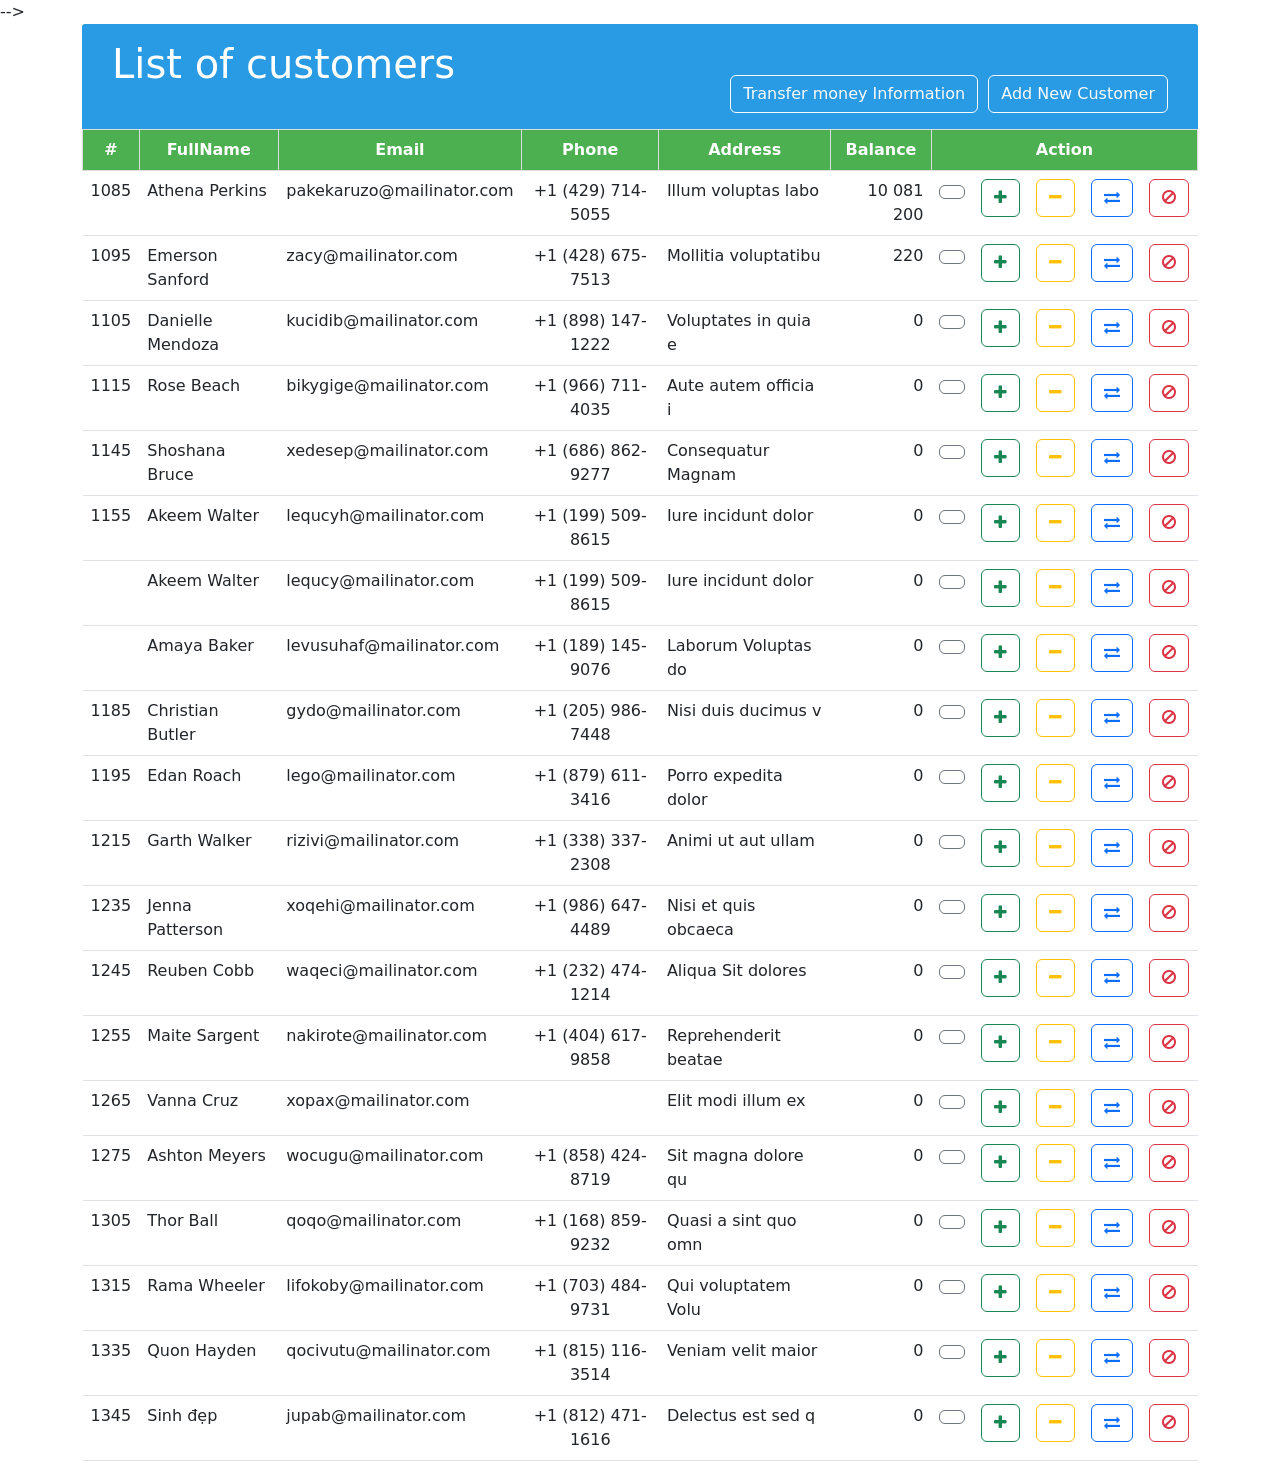
==== index.html @ 341517d8 "add files" ====
<!DOCTYPE html>
<html lang="en">
  <head>
    <meta charset="UTF-8" />
    <meta http-equiv="X-UA-Compatible" content="IE=edge" />
    <meta name="viewport" content="width=device-width, initial-scale=1.0" />
    <title>banking</title>
    <link rel="stylesheet" href="style.css" />
    <!-- CSS only -->
    <!-- <link
      href="https://cdn.jsdelivr.net/npm/bootstrap@5.2.1/dist/css/bootstrap.min.css"
      rel="stylesheet"
      integrity="sha384-iYQeCzEYFbKjA/T2uDLTpkwGzCiq6soy8tYaI1GyVh/UjpbCx/TYkiZhlZB6+fzT"
      crossorigin="anonymous"
    />
    <!-- JavaScript Bundle with Popper -->
    <!-- <script
      src="https://cdn.jsdelivr.net/npm/bootstrap@5.2.1/dist/js/bootstrap.bundle.min.js"
      integrity="sha384-u1OknCvxWvY5kfmNBILK2hRnQC3Pr17a+RTT6rIHI7NnikvbZlHgTPOOmMi466C8"
      crossorigin="anonymous"
    ></script>
    <link
      rel="stylesheet"
      href="https://cdnjs.cloudflare.com/ajax/libs/font-awesome/6.2.0/css/all.min.css"
      integrity="sha512-xh6O/CkQoPOWDdYTDqeRdPCVd1SpvCA9XXcUnZS2FmJNp1coAFzvtCN9BmamE+4aHK8yyUHUSCcJHgXloTyT2A=="
      crossorigin="anonymous"
      referrerpolicy="no-referrer"
    />
    <meta charset="UTF-8">
    <meta http-equiv="X-UA-Compatible" content="IE=edge">
    <meta name="viewport" content="width=device-width, initial-scale=1.0">
    <title>List Customer</title> --> -->
    
    <link rel="stylesheet" href="/assets/css/bootstrap.min.css">
    <link rel="stylesheet" href="/assets/node_modules/fontawesome-4.7/css/font-awesome.min.css">
    <link rel="stylesheet" href="/assets/node_modules/sweetalert2/dist/sweetalert2.min.css">
    <link rel="stylesheet" href="/assets/css/style.css">

  </head>
  <body>
    <div class="container-sm">
        <div class="card-title">
            <div class="row">
                <div class="col-sm-5">
                    <h1>List of customers</h1>
                </div>
                <div class="col-sm-7">
                    <a class="btn btn-outline-light" href="addcus.html">
                        <i class="fa-solid fa-square-plus"></i>
                        <span>Add New Customer</span>
                    </a>
                    <a class="btn btn-outline-light" href="transfer.html">
                        <i class="fa-solid fa-clock-rotate-left"></i>
                        <span>Transfer money Information</span>
                    </a>
                </div>
            </div>
        </div>
        <table class="table table-hover">
            <thead>
                <tr>
                    <th>#</th>
                    <th>FullName</th>
                    <th>Email</th>
                    <th>Phone</th>
                    <th>Address</th>
                    <th>Balance</th>
                    <th colspan="5">Action</th>
                </tr>
            </thead>
            <tbody>
                
                    <tr>
<!--                        <td th:text="${customer.deposits.size()}" class="text-center"></td>-->
                        <td>1085</td>
                        <td>Athena Perkins</td>
                        <td>pakekaruzo@mailinator.com</td>
                        <td class="text-center">+1 (429) 714-5055</td>
                        <td>Illum voluptas labo</td>
                        <td class="text-end num-space">10 081 200</td>
                        <td class="text-center">
                            <a class="btn btn-outline-secondary" title="" data-toggle="tooltip" href="update.html" data-bs-original-title="Edit">
                                <i class="fa-regular fa-pen-to-square"></i>
                            </a>
                        </td>
                        <td class="text-center">
                            <a class="btn btn-outline-success" title="" data-toggle="tooltip" href="deposit.html" data-bs-original-title="Deposit">
                                <i class="fa fa-plus" aria-hidden="true"></i>
                            </a>
                        </td>
                        <td class="text-center">
                            <a class="btn btn-outline-warning" title="" data-toggle="tooltip" href="withdraw.html" data-bs-original-title="Withdraw">
                                <i class="fa fa-minus" aria-hidden="true"></i>
                            </a>
                        </td>
                        <td class="text-center">
                            <a class="btn btn-outline-primary" title="" data-toggle="tooltip" href="tranfersinfo.html" data-bs-original-title="Transfer">
                                <i class="fa fa-exchange" aria-hidden="true"></i>
                            </a>
                        </td>
                        <td class="text-center">
                            <a class="btn btn-outline-danger" title="" data-toggle="tooltip" href="suspended.html" data-bs-original-title="Suspended">
                                <i class="fa fa-ban" aria-hidden="true"></i>
                            </a>
                        </td>
                    </tr>
                
                    <tr>
<!--                        <td th:text="${customer.deposits.size()}" class="text-center"></td>-->
                        <td>1095</td>
                        <td>Emerson Sanford</td>
                        <td>zacy@mailinator.com</td>
                        <td class="text-center">+1 (428) 675-7513</td>
                        <td>Mollitia voluptatibu</td>
                        <td class="text-end num-space">220</td>
                        <td class="text-center">
                            <a class="btn btn-outline-secondary" title="" data-toggle="tooltip" href="update.html" data-bs-original-title="Edit">
                                <i class="fa-regular fa-pen-to-square"></i>
                            </a>
                        </td>
                        <td class="text-center">
                            <a class="btn btn-outline-success" title="" data-toggle="tooltip" href="deposit.html" data-bs-original-title="Deposit">
                                <i class="fa fa-plus" aria-hidden="true"></i>
                            </a>
                        </td>
                        <td class="text-center">
                            <a class="btn btn-outline-warning" title="" data-toggle="tooltip" href="withdraw.html" data-bs-original-title="Withdraw">
                                <i class="fa fa-minus" aria-hidden="true"></i>
                            </a>
                        </td>
                        <td class="text-center">
                            <a class="btn btn-outline-primary" title="" data-toggle="tooltip" href="tranfersinfo.html" data-bs-original-title="Transfer">
                                <i class="fa fa-exchange" aria-hidden="true"></i>
                            </a>
                        </td>
                        <td class="text-center">
                            <a class="btn btn-outline-danger" title="" data-toggle="tooltip" href="suspended.html" data-bs-original-title="Suspended">
                                <i class="fa fa-ban" aria-hidden="true"></i>
                            </a>
                        </td>
                    </tr>
                
                    <tr>
<!--                        <td th:text="${customer.deposits.size()}" class="text-center"></td>-->
                        <td>1105</td>
                        <td>Danielle Mendoza</td>
                        <td>kucidib@mailinator.com</td>
                        <td class="text-center">+1 (898) 147-1222</td>
                        <td>Voluptates in quia e</td>
                        <td class="text-end num-space">0</td>
                        <td class="text-center">
                            <a class="btn btn-outline-secondary" title="" data-toggle="tooltip" href="update.html" data-bs-original-title="Edit">
                                <i class="fa-regular fa-pen-to-square"></i>
                            </a>
                        </td>
                        <td class="text-center">
                            <a class="btn btn-outline-success" title="" data-toggle="tooltip" href="deposit.html" data-bs-original-title="Deposit">
                                <i class="fa fa-plus" aria-hidden="true"></i>
                            </a>
                        </td>
                        <td class="text-center">
                            <a class="btn btn-outline-warning" title="" data-toggle="tooltip" href="withdraw.html "data-bs-original-title="Withdraw">
                                <i class="fa fa-minus" aria-hidden="true"></i>
                            </a>
                        </td>
                        <td class="text-center">
                            <a class="btn btn-outline-primary" title="" data-toggle="tooltip" href="tranfersinfo.html" data-bs-original-title="Transfer">
                                <i class="fa fa-exchange" aria-hidden="true"></i>
                            </a>
                        </td>
                        <td class="text-center">
                            <a class="btn btn-outline-danger" title="" data-toggle="tooltip" href="suspended.html" data-bs-original-title="Suspended">
                                <i class="fa fa-ban" aria-hidden="true"></i>
                            </a>
                        </td>
                    </tr>
                
                    <tr>
<!--                        <td th:text="${customer.deposits.size()}" class="text-center"></td>-->
                        <td>1115</td>
                        <td>Rose Beach</td>
                        <td>bikygige@mailinator.com</td>
                        <td class="text-center">+1 (966) 711-4035</td>
                        <td>Aute autem officia i</td>
                        <td class="text-end num-space">0</td>
                        <td class="text-center">
                            <a class="btn btn-outline-secondary" title="" data-toggle="tooltip" href="update.html" data-bs-original-title="Edit">
                                <i class="fa-regular fa-pen-to-square"></i>
                            </a>
                        </td>
                        <td class="text-center">
                            <a class="btn btn-outline-success" title="" data-toggle="tooltip" href="deposit.html" data-bs-original-title="Deposit">
                                <i class="fa fa-plus" aria-hidden="true"></i>
                            </a>
                        </td>
                        <td class="text-center">
                            <a class="btn btn-outline-warning" title="" data-toggle="tooltip" href="withdraw.html" data-bs-original-title="Withdraw">
                                <i class="fa fa-minus" aria-hidden="true"></i>
                            </a>
                        </td>
                        <td class="text-center">
                            <a class="btn btn-outline-primary" title="" data-toggle="tooltip" href="tranfersinfo.html" data-bs-original-title="Transfer">
                                <i class="fa fa-exchange" aria-hidden="true"></i>
                            </a>
                        </td>
                        <td class="text-center">
                            <a class="btn btn-outline-danger" title="" data-toggle="tooltip" href="suspended.html" data-bs-original-title="Suspended">
                                <i class="fa fa-ban" aria-hidden="true"></i>
                            </a>
                        </td>
                    </tr>
                
                    <tr>
<!--                        <td th:text="${customer.deposits.size()}" class="text-center"></td>-->
                        <td>1145</td>
                        <td>Shoshana Bruce</td>
                        <td>xedesep@mailinator.com</td>
                        <td class="text-center">+1 (686) 862-9277</td>
                        <td>Consequatur Magnam </td>
                        <td class="text-end num-space">0</td>
                        <td class="text-center">
                            <a class="btn btn-outline-secondary" title="" data-toggle="tooltip" href="update.html" data-bs-original-title="Edit">
                                <i class="fa-regular fa-pen-to-square"></i>
                            </a>
                        </td>
                        <td class="text-center">
                            <a class="btn btn-outline-success" title="" data-toggle="tooltip" href="deposit.html" data-bs-original-title="Deposit">
                                <i class="fa fa-plus" aria-hidden="true"></i>
                            </a>
                        </td>
                        <td class="text-center">
                            <a class="btn btn-outline-warning" title="" data-toggle="tooltip" href="withdraw.html" data-bs-original-title="Withdraw">
                                <i class="fa fa-minus" aria-hidden="true"></i>
                            </a>
                        </td>
                        <td class="text-center">
                            <a class="btn btn-outline-primary" title="" data-toggle="tooltip" href="tranfersinfo.html" data-bs-original-title="Transfer">
                                <i class="fa fa-exchange" aria-hidden="true"></i>
                            </a>
                        </td>
                        <td class="text-center">
                            <a class="btn btn-outline-danger" title="" data-toggle="tooltip" href="suspended.html" data-bs-original-title="Suspended">
                                <i class="fa fa-ban" aria-hidden="true"></i>
                            </a>
                        </td>
                    </tr>
                
                    <tr>
<!--                        <td th:text="${customer.deposits.size()}" class="text-center"></td>-->
                        <td>1155</td>
                        <td>Akeem Walter</td>
                        <td>lequcyh@mailinator.com</td>
                        <td class="text-center">+1 (199) 509-8615</td>
                        <td>Iure incidunt dolor</td>
                        <td class="text-end num-space">0</td>
                        <td class="text-center">
                            <a class="btn btn-outline-secondary" title="" data-toggle="tooltip" href="update.html" data-bs-original-title="Edit">
                                <i class="fa-regular fa-pen-to-square"></i>
                            </a>
                        </td>
                        <td class="text-center">
                            <a class="btn btn-outline-success" title="" data-toggle="tooltip" href="deposit.html" data-bs-original-title="Deposit">
                                <i class="fa fa-plus" aria-hidden="true"></i>
                            </a>
                        </td>
                        <td class="text-center">
                            <a class="btn btn-outline-warning" title="" data-toggle="tooltip" href="withdraw.html" data-bs-original-title="Withdraw">
                                <i class="fa fa-minus" aria-hidden="true"></i>
                            </a>
                        </td>
                        <td class="text-center">
                            <a class="btn btn-outline-primary" title="" data-toggle="tooltip" href="tranfersinfo.html" data-bs-original-title="Transfer">
                                <i class="fa fa-exchange" aria-hidden="true"></i>
                            </a>
                        </td>
                        <td class="text-center">
                            <a class="btn btn-outline-danger" title="" data-toggle="tooltip" href="suspended.html" data-bs-original-title="Suspended">
                                <i class="fa fa-ban" aria-hidden="true"></i>
                            </a>
                        </td>
                    </tr>
                
                    <tr>
<!--                        <td th:text="${customer.deposits.size()}" class="text-center"></td>-->
                        <td></td>
                        <td>Akeem Walter</td>
                        <td>lequcy@mailinator.com</td>
                        <td class="text-center">+1 (199) 509-8615</td>
                        <td>Iure incidunt dolor</td>
                        <td class="text-end num-space">0</td>
                        <td class="text-center">
                            <a class="btn btn-outline-secondary" title="" data-toggle="tooltip" href="update.html" data-bs-original-title="Edit">
                                <i class="fa-regular fa-pen-to-square"></i>
                            </a>
                        </td>
                        <td class="text-center">
                            <a class="btn btn-outline-success" title="" data-toggle="tooltip" href="deposit.html" data-bs-original-title="Deposit">
                                <i class="fa fa-plus" aria-hidden="true"></i>
                            </a>
                        </td>
                        <td class="text-center">
                            <a class="btn btn-outline-warning" title="" data-toggle="tooltip" href="withdraw.html" data-bs-original-title="Withdraw">
                                <i class="fa fa-minus" aria-hidden="true"></i>
                            </a>
                        </td>
                        <td class="text-center">
                            <a class="btn btn-outline-primary" title="" data-toggle="tooltip" href="tranfersinfo.html" data-bs-original-title="Transfer">
                                <i class="fa fa-exchange" aria-hidden="true"></i>
                            </a>
                        </td>
                        <td class="text-center">
                            <a class="btn btn-outline-danger" title="" data-toggle="tooltip" href="suspended.html" data-bs-original-title="Suspended">
                                <i class="fa fa-ban" aria-hidden="true"></i>
                            </a>
                        </td>
                    </tr>
                
                    <tr>
<!--                        <td th:text="${customer.deposits.size()}" class="text-center"></td>-->
                        <td></td>
                        <td>Amaya Baker</td>
                        <td>levusuhaf@mailinator.com</td>
                        <td class="text-center">+1 (189) 145-9076</td>
                        <td>Laborum Voluptas do</td>
                        <td class="text-end num-space">0</td>
                        <td class="text-center">
                            <a class="btn btn-outline-secondary" title="" data-toggle="tooltip" href="update.html" data-bs-original-title="Edit">
                                <i class="fa-regular fa-pen-to-square"></i>
                            </a>
                        </td>
                        <td class="text-center">
                            <a class="btn btn-outline-success" title="" data-toggle="tooltip" href="deposit.html" data-bs-original-title="Deposit">
                                <i class="fa fa-plus" aria-hidden="true"></i>
                            </a>
                        </td>
                        <td class="text-center">
                            <a class="btn btn-outline-warning" title="" data-toggle="tooltip" href="withdraw.html" data-bs-original-title="Withdraw">
                                <i class="fa fa-minus" aria-hidden="true"></i>
                            </a>
                        </td>
                        <td class="text-center">
                            <a class="btn btn-outline-primary" title="" data-toggle="tooltip" href="tranfersinfo.html" data-bs-original-title="Transfer">
                                <i class="fa fa-exchange" aria-hidden="true"></i>
                            </a>
                        </td>
                        <td class="text-center">
                            <a class="btn btn-outline-danger" title="" data-toggle="tooltip" href="suspended.html" data-bs-original-title="Suspended">
                                <i class="fa fa-ban" aria-hidden="true"></i>
                            </a>
                        </td>
                    </tr>
                
                    <tr>
<!--                        <td th:text="${customer.deposits.size()}" class="text-center"></td>-->
                        <td>1185</td>
                        <td>Christian Butler</td>
                        <td>gydo@mailinator.com</td>
                        <td class="text-center">+1 (205) 986-7448</td>
                        <td>Nisi duis ducimus v</td>
                        <td class="text-end num-space">0</td>
                        <td class="text-center">
                            <a class="btn btn-outline-secondary" title="" data-toggle="tooltip" href="update.html" data-bs-original-title="Edit">
                                <i class="fa-regular fa-pen-to-square"></i>
                            </a>
                        </td>
                        <td class="text-center">
                            <a class="btn btn-outline-success" title="" data-toggle="tooltip" href="deposit.html" data-bs-original-title="Deposit">
                                <i class="fa fa-plus" aria-hidden="true"></i>
                            </a>
                        </td>
                        <td class="text-center">
                            <a class="btn btn-outline-warning" title="" data-toggle="tooltip" href="withdraw.html" data-bs-original-title="Withdraw">
                                <i class="fa fa-minus" aria-hidden="true"></i>
                            </a>
                        </td>
                        <td class="text-center">
                            <a class="btn btn-outline-primary" title="" data-toggle="tooltip" href="tranfersinfo.html" data-bs-original-title="Transfer">
                                <i class="fa fa-exchange" aria-hidden="true"></i>
                            </a>
                        </td>
                        <td class="text-center">
                            <a class="btn btn-outline-danger" title="" data-toggle="tooltip" href="suspended.html" data-bs-original-title="Suspended">
                                <i class="fa fa-ban" aria-hidden="true"></i>
                            </a>
                        </td>
                    </tr>
                
                    <tr>
<!--                        <td th:text="${customer.deposits.size()}" class="text-center"></td>-->
                        <td>1195</td>
                        <td>Edan Roach</td>
                        <td>lego@mailinator.com</td>
                        <td class="text-center">+1 (879) 611-3416</td>
                        <td>Porro expedita dolor</td>
                        <td class="text-end num-space">0</td>
                        <td class="text-center">
                            <a class="btn btn-outline-secondary" title="" data-toggle="tooltip" href="update.html" data-bs-original-title="Edit">
                                <i class="fa-regular fa-pen-to-square"></i>
                            </a>
                        </td>
                        <td class="text-center">
                            <a class="btn btn-outline-success" title="" data-toggle="tooltip" href="deposit.html" data-bs-original-title="Deposit">
                                <i class="fa fa-plus" aria-hidden="true"></i>
                            </a>
                        </td>
                        <td class="text-center">
                            <a class="btn btn-outline-warning" title="" data-toggle="tooltip" href="withdraw.html" data-bs-original-title="Withdraw">
                                <i class="fa fa-minus" aria-hidden="true"></i>
                            </a>
                        </td>
                        <td class="text-center">
                            <a class="btn btn-outline-primary" title="" data-toggle="tooltip" href="tranfersinfo.html" data-bs-original-title="Transfer">
                                <i class="fa fa-exchange" aria-hidden="true"></i>
                            </a>
                        </td>
                        <td class="text-center">
                            <a class="btn btn-outline-danger" title="" data-toggle="tooltip" href="suspended.html" data-bs-original-title="Suspended">
                                <i class="fa fa-ban" aria-hidden="true"></i>
                            </a>
                        </td>
                    </tr>
                
                    <tr>
<!--                        <td th:text="${customer.deposits.size()}" class="text-center"></td>-->
                        <td>1215</td>
                        <td>Garth Walker</td>
                        <td>rizivi@mailinator.com</td>
                        <td class="text-center">+1 (338) 337-2308</td>
                        <td>Animi ut aut ullam </td>
                        <td class="text-end num-space">0</td>
                        <td class="text-center">
                            <a class="btn btn-outline-secondary" title="" data-toggle="tooltip" href="update.html" data-bs-original-title="Edit">
                                <i class="fa-regular fa-pen-to-square"></i>
                            </a>
                        </td>
                        <td class="text-center">
                            <a class="btn btn-outline-success" title="" data-toggle="tooltip" href="deposit.html" data-bs-original-title="Deposit">
                                <i class="fa fa-plus" aria-hidden="true"></i>
                            </a>
                        </td>
                        <td class="text-center">
                            <a class="btn btn-outline-warning" title="" data-toggle="tooltip" href="withdraw.html" data-bs-original-title="Withdraw">
                                <i class="fa fa-minus" aria-hidden="true"></i>
                            </a>
                        </td>
                        <td class="text-center">
                            <a class="btn btn-outline-primary" title="" data-toggle="tooltip" href="tranfersinfo.html" data-bs-original-title="Transfer">
                                <i class="fa fa-exchange" aria-hidden="true"></i>
                            </a>
                        </td>
                        <td class="text-center">
                            <a class="btn btn-outline-danger" title="" data-toggle="tooltip" href="suspended.html" data-bs-original-title="Suspended">
                                <i class="fa fa-ban" aria-hidden="true"></i>
                            </a>
                        </td>
                    </tr>
                
                    <tr>
<!--                        <td th:text="${customer.deposits.size()}" class="text-center"></td>-->
                        <td>1235</td>
                        <td>Jenna Patterson</td>
                        <td>xoqehi@mailinator.com</td>
                        <td class="text-center">+1 (986) 647-4489</td>
                        <td>Nisi et quis obcaeca</td>
                        <td class="text-end num-space">0</td>
                        <td class="text-center">
                            <a class="btn btn-outline-secondary" title="" data-toggle="tooltip" href="update.html" data-bs-original-title="Edit">
                                <i class="fa-regular fa-pen-to-square"></i>
                            </a>
                        </td>
                        <td class="text-center">
                            <a class="btn btn-outline-success" title="" data-toggle="tooltip" href="deposit.html" data-bs-original-title="Deposit">
                                <i class="fa fa-plus" aria-hidden="true"></i>
                            </a>
                        </td>
                        <td class="text-center">
                            <a class="btn btn-outline-warning" title="" data-toggle="tooltip" href="withdraw.html" data-bs-original-title="Withdraw">
                                <i class="fa fa-minus" aria-hidden="true"></i>
                            </a>
                        </td>
                        <td class="text-center">
                            <a class="btn btn-outline-primary" title="" data-toggle="tooltip" href="tranfersinfo.html" data-bs-original-title="Transfer">
                                <i class="fa fa-exchange" aria-hidden="true"></i>
                            </a>
                        </td>
                        <td class="text-center">
                            <a class="btn btn-outline-danger" title="" data-toggle="tooltip" href="suspended.html" data-bs-original-title="Suspended">
                                <i class="fa fa-ban" aria-hidden="true"></i>
                            </a>
                        </td>
                    </tr>
                
                    <tr>
<!--                        <td th:text="${customer.deposits.size()}" class="text-center"></td>-->
                        <td>1245</td>
                        <td>Reuben Cobb</td>
                        <td>waqeci@mailinator.com</td>
                        <td class="text-center">+1 (232) 474-1214</td>
                        <td>Aliqua Sit dolores </td>
                        <td class="text-end num-space">0</td>
                        <td class="text-center">
                            <a class="btn btn-outline-secondary" title="" data-toggle="tooltip" href="update.html" data-bs-original-title="Edit">
                                <i class="fa-regular fa-pen-to-square"></i>
                            </a>
                        </td>
                        <td class="text-center">
                            <a class="btn btn-outline-success" title="" data-toggle="tooltip" href="deposit.html" data-bs-original-title="Deposit">
                                <i class="fa fa-plus" aria-hidden="true"></i>
                            </a>
                        </td>
                        <td class="text-center">
                            <a class="btn btn-outline-warning" title="" data-toggle="tooltip" href="withdraw.html" data-bs-original-title="Withdraw">
                                <i class="fa fa-minus" aria-hidden="true"></i>
                            </a>
                        </td>
                        <td class="text-center">
                            <a class="btn btn-outline-primary" title="" data-toggle="tooltip" href="tranfersinfo.html" data-bs-original-title="Transfer">
                                <i class="fa fa-exchange" aria-hidden="true"></i>
                            </a>
                        </td>
                        <td class="text-center">
                            <a class="btn btn-outline-danger" title="" data-toggle="tooltip" href="suspended.html" data-bs-original-title="Suspended">
                                <i class="fa fa-ban" aria-hidden="true"></i>
                            </a>
                        </td>
                    </tr>
                
                    <tr>
<!--                        <td th:text="${customer.deposits.size()}" class="text-center"></td>-->
                        <td>1255</td>
                        <td>Maite Sargent</td>
                        <td>nakirote@mailinator.com</td>
                        <td class="text-center">+1 (404) 617-9858</td>
                        <td>Reprehenderit beatae</td>
                        <td class="text-end num-space">0</td>
                        <td class="text-center">
                            <a class="btn btn-outline-secondary" title="" data-toggle="tooltip" href="update.html" data-bs-original-title="Edit">
                                <i class="fa-regular fa-pen-to-square"></i>
                            </a>
                        </td>
                        <td class="text-center">
                            <a class="btn btn-outline-success" title="" data-toggle="tooltip" href="deposit.html" data-bs-original-title="Deposit">
                                <i class="fa fa-plus" aria-hidden="true"></i>
                            </a>
                        </td>
                        <td class="text-center">
                            <a class="btn btn-outline-warning" title="" data-toggle="tooltip" href="withdraw.html" data-bs-original-title="Withdraw">
                                <i class="fa fa-minus" aria-hidden="true"></i>
                            </a>
                        </td>
                        <td class="text-center">
                            <a class="btn btn-outline-primary" title="" data-toggle="tooltip" href="tranfersinfo.html" data-bs-original-title="Transfer">
                                <i class="fa fa-exchange" aria-hidden="true"></i>
                            </a>
                        </td>
                        <td class="text-center">
                            <a class="btn btn-outline-danger" title="" data-toggle="tooltip" href="suspended.html" data-bs-original-title="Suspended">
                                <i class="fa fa-ban" aria-hidden="true"></i>
                            </a>
                        </td>
                    </tr>
                
                    <tr>
<!--                        <td th:text="${customer.deposits.size()}" class="text-center"></td>-->
                        <td>1265</td>
                        <td>Vanna Cruz</td>
                        <td>xopax@mailinator.com</td>
                        <td class="text-center"></td>
                        <td>Elit modi illum ex</td>
                        <td class="text-end num-space">0</td>
                        <td class="text-center">
                            <a class="btn btn-outline-secondary" title="" data-toggle="tooltip" href="update.html" data-bs-original-title="Edit">
                                <i class="fa-regular fa-pen-to-square"></i>
                            </a>
                        </td>
                        <td class="text-center">
                            <a class="btn btn-outline-success" title="" data-toggle="tooltip" href="deposit.html" data-bs-original-title="Deposit">
                                <i class="fa fa-plus" aria-hidden="true"></i>
                            </a>
                        </td>
                        <td class="text-center">
                            <a class="btn btn-outline-warning" title="" data-toggle="tooltip" href="withdraw.html" data-bs-original-title="Withdraw">
                                <i class="fa fa-minus" aria-hidden="true"></i>
                            </a>
                        </td>
                        <td class="text-center">
                            <a class="btn btn-outline-primary" title="" data-toggle="tooltip" href="tranfersinfo.html" data-bs-original-title="Transfer">
                                <i class="fa fa-exchange" aria-hidden="true"></i>
                            </a>
                        </td>
                        <td class="text-center">
                            <a class="btn btn-outline-danger" title="" data-toggle="tooltip" href="suspended.html" data-bs-original-title="Suspended">
                                <i class="fa fa-ban" aria-hidden="true"></i>
                            </a>
                        </td>
                    </tr>
                
                    <tr>
<!--                        <td th:text="${customer.deposits.size()}" class="text-center"></td>-->
                        <td>1275</td>
                        <td>Ashton Meyers</td>
                        <td>wocugu@mailinator.com</td>
                        <td class="text-center">+1 (858) 424-8719</td>
                        <td>Sit magna dolore qu</td>
                        <td class="text-end num-space">0</td>
                        <td class="text-center">
                            <a class="btn btn-outline-secondary" title="" data-toggle="tooltip" href="update.html" data-bs-original-title="Edit">
                                <i class="fa-regular fa-pen-to-square"></i>
                            </a>
                        </td>
                        <td class="text-center">
                            <a class="btn btn-outline-success" title="" data-toggle="tooltip" href="deposit.html" data-bs-original-title="Deposit">
                                <i class="fa fa-plus" aria-hidden="true"></i>
                            </a>
                        </td>
                        <td class="text-center">
                            <a class="btn btn-outline-warning" title="" data-toggle="tooltip" href="withdraw.html" data-bs-original-title="Withdraw">
                                <i class="fa fa-minus" aria-hidden="true"></i>
                            </a>
                        </td>
                        <td class="text-center">
                            <a class="btn btn-outline-primary" title="" data-toggle="tooltip" href="tranfersinfo.html" data-bs-original-title="Transfer">
                                <i class="fa fa-exchange" aria-hidden="true"></i>
                            </a>
                        </td>
                        <td class="text-center">
                            <a class="btn btn-outline-danger" title="" data-toggle="tooltip" href="suspended.html" data-bs-original-title="Suspended">
                                <i class="fa fa-ban" aria-hidden="true"></i>
                            </a>
                        </td>
                    </tr>
                
                    <tr>
<!--                        <td th:text="${customer.deposits.size()}" class="text-center"></td>-->
                        <td>1305</td>
                        <td>Thor Ball</td>
                        <td>qoqo@mailinator.com</td>
                        <td class="text-center">+1 (168) 859-9232</td>
                        <td>Quasi a sint quo omn</td>
                        <td class="text-end num-space">0</td>
                        <td class="text-center">
                            <a class="btn btn-outline-secondary" title="" data-toggle="tooltip" href="update.html" data-bs-original-title="Edit">
                                <i class="fa-regular fa-pen-to-square"></i>
                            </a>
                        </td>
                        <td class="text-center">
                            <a class="btn btn-outline-success" title="" data-toggle="tooltip" href="deposit.html" data-bs-original-title="Deposit">
                                <i class="fa fa-plus" aria-hidden="true"></i>
                            </a>
                        </td>
                        <td class="text-center">
                            <a class="btn btn-outline-warning" title="" data-toggle="tooltip" href="withdraw.html" data-bs-original-title="Withdraw">
                                <i class="fa fa-minus" aria-hidden="true"></i>
                            </a>
                        </td>
                        <td class="text-center">
                            <a class="btn btn-outline-primary" title="" data-toggle="tooltip" href="tranfersinfo.html" data-bs-original-title="Transfer">
                                <i class="fa fa-exchange" aria-hidden="true"></i>
                            </a>
                        </td>
                        <td class="text-center">
                            <a class="btn btn-outline-danger" title="" data-toggle="tooltip" href="suspended.html" data-bs-original-title="Suspended">
                                <i class="fa fa-ban" aria-hidden="true"></i>
                            </a>
                        </td>
                    </tr>
                
                    <tr>
<!--                        <td th:text="${customer.deposits.size()}" class="text-center"></td>-->
                        <td>1315</td>
                        <td>Rama Wheeler</td>
                        <td>lifokoby@mailinator.com</td>
                        <td class="text-center">+1 (703) 484-9731</td>
                        <td>Qui voluptatem Volu</td>
                        <td class="text-end num-space">0</td>
                        <td class="text-center">
                            <a class="btn btn-outline-secondary" title="" data-toggle="tooltip" href="update.html" data-bs-original-title="Edit">
                                <i class="fa-regular fa-pen-to-square"></i>
                            </a>
                        </td>
                        <td class="text-center">
                            <a class="btn btn-outline-success" title="" data-toggle="tooltip" href="deposit.html" data-bs-original-title="Deposit">
                                <i class="fa fa-plus" aria-hidden="true"></i>
                            </a>
                        </td>
                        <td class="text-center">
                            <a class="btn btn-outline-warning" title="" data-toggle="tooltip" href="withdraw.html" data-bs-original-title="Withdraw">
                                <i class="fa fa-minus" aria-hidden="true"></i>
                            </a>
                        </td>
                        <td class="text-center">
                            <a class="btn btn-outline-primary" title="" data-toggle="tooltip" href="tranfersinfo.html" data-bs-original-title="Transfer">
                                <i class="fa fa-exchange" aria-hidden="true"></i>
                            </a>
                        </td>
                        <td class="text-center">
                            <a class="btn btn-outline-danger" title="" data-toggle="tooltip" href="suspended.html" data-bs-original-title="Suspended">
                                <i class="fa fa-ban" aria-hidden="true"></i>
                            </a>
                        </td>
                    </tr>
                
                    <tr>
<!--                        <td th:text="${customer.deposits.size()}" class="text-center"></td>-->
                        <td>1335</td>
                        <td>Quon Hayden</td>
                        <td>qocivutu@mailinator.com</td>
                        <td class="text-center">+1 (815) 116-3514</td>
                        <td>Veniam velit maior</td>
                        <td class="text-end num-space">0</td>
                        <td class="text-center">
                            <a class="btn btn-outline-secondary" title="" data-toggle="tooltip" href="update.html" data-bs-original-title="Edit">
                                <i class="fa-regular fa-pen-to-square"></i>
                            </a>
                        </td>
                        <td class="text-center">
                            <a class="btn btn-outline-success" title="" data-toggle="tooltip" href="deposit.html" data-bs-original-title="Deposit">
                                <i class="fa fa-plus" aria-hidden="true"></i>
                            </a>
                        </td>
                        <td class="text-center">
                            <a class="btn btn-outline-warning" title="" data-toggle="tooltip" href="withdraw.html" data-bs-original-title="Withdraw">
                                <i class="fa fa-minus" aria-hidden="true"></i>
                            </a>
                        </td>
                        <td class="text-center">
                            <a class="btn btn-outline-primary" title="" data-toggle="tooltip" href="tranfersinfo.html" data-bs-original-title="Transfer">
                                <i class="fa fa-exchange" aria-hidden="true"></i>
                            </a>
                        </td>
                        <td class="text-center">
                            <a class="btn btn-outline-danger" title="" data-toggle="tooltip" href="suspended.html" data-bs-original-title="Suspended">
                                <i class="fa fa-ban" aria-hidden="true"></i>
                            </a>
                        </td>
                    </tr>
                
                    <tr>
<!--                        <td th:text="${customer.deposits.size()}" class="text-center"></td>-->
                        <td>1345</td>
                        <td>Sinh đẹp</td>
                        <td>jupab@mailinator.com</td>
                        <td class="text-center">+1 (812) 471-1616</td>
                        <td>Delectus est sed q</td>
                        <td class="text-end num-space">0</td>
                        <td class="text-center">
                            <a class="btn btn-outline-secondary" title="" data-toggle="tooltip" href="update.html" data-bs-original-title="Edit">
                                <i class="fa-regular fa-pen-to-square"></i>
                            </a>
                        </td>
                        <td class="text-center">
                            <a class="btn btn-outline-success" title="" data-toggle="tooltip" href="deposit.html" data-bs-original-title="Deposit">
                                <i class="fa fa-plus" aria-hidden="true"></i>
                            </a>
                        </td>
                        <td class="text-center">
                            <a class="btn btn-outline-warning" title="" data-toggle="tooltip" href="withdraw.html" data-bs-original-title="Withdraw">
                                <i class="fa fa-minus" aria-hidden="true"></i>
                            </a>
                        </td>
                        <td class="text-center">
                            <a class="btn btn-outline-primary" title="" data-toggle="tooltip" href="tranfersinfo.html" data-bs-original-title="Transfer">
                                <i class="fa fa-exchange" aria-hidden="true"></i>
                            </a>
                        </td>
                        <td class="text-center">
                            <a class="btn btn-outline-danger" title="" data-toggle="tooltip" href="suspended.html" data-bs-original-title="Suspended">
                                <i class="fa fa-ban" aria-hidden="true"></i>
                            </a>
                        </td>
                    </tr>
                
            </tbody>
        </table>

    </div>
  </body>
</html>
---- style.css ----
.card-title{
    background: #299be4;
    color: #fff;
    padding: 16px 30px;
    border-radius: 3px 3px 0 0;
}
.card-title .btn {
    float: right;
    min-width: 50px;
    outline: none !important;
    margin-top: 10px;
    margin-left: 10px;
}
table th {
    background-color: #4CAF50 !important;
    color: #fff;
    border: 1px solid #ddd;
    text-align: center;
}
---- assets/css/style.css ----
* {
    box-sizing: border-box;
}

.container {
    max-width: 87%;
    margin: 0px 100px;
}

.container>.table-title {
    height: 100px;
    background-color: rgb(11, 137, 95);
    color: #ffffff;
}

.container>.table-title>.row {
    margin: 0;
}

.container>.table-title>.row>.col-sm-5,
.col-sm-7 {
    padding-top: 25px;
}

.table thead {
    background-color: blue;
    color: white;
}

.container>.table-title>.row>.col-sm-5 {
    padding-left: 15px;
}

.container>.table-title>.row>.col-sm-7 {
    text-align: right;
}

table th {
    text-align: center;
}

.show {
    display: block;
}

.hide {
    display: none;
}

label.error {
    color: #ff0015;
    font-style: italic;
    font-size: small;
}

#createErr label.error {
    color: #5e0008;
    display: list-item;
    font-style: italic;
    font-size: medium;
    margin-left: 30px;
}

.modal-alert-danger {
    border-radius: 5px;
    display: flex;
    flex-direction: column;
    background-color: #ffcaca;
}
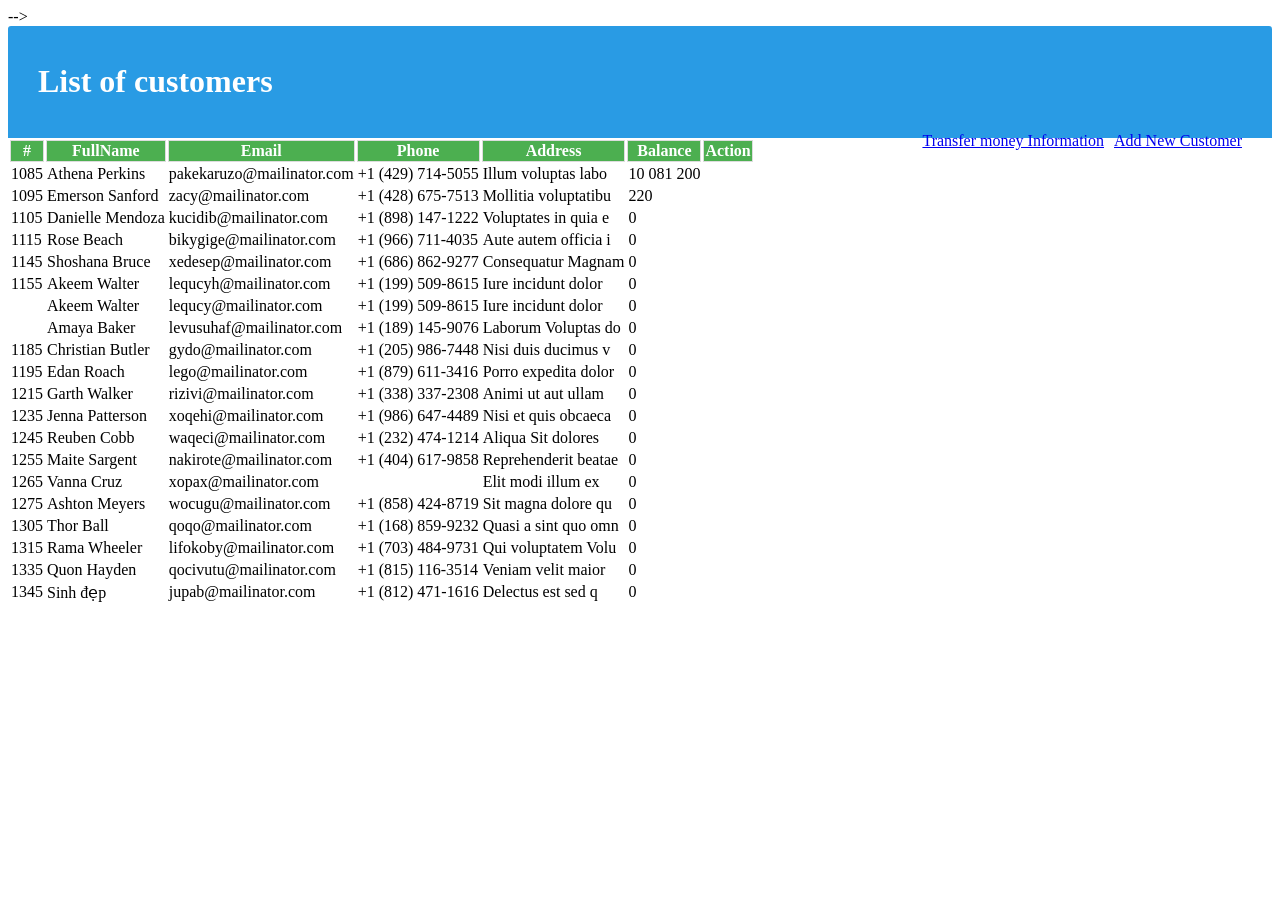
==== commit c83958e1: "add" ====
--- a/index.html
+++ b/index.html
@@ -31,10 +31,10 @@
     <meta name="viewport" content="width=device-width, initial-scale=1.0">
     <title>List Customer</title> --> -->
     
-    <link rel="stylesheet" href="/assets/css/bootstrap.min.css">
-    <link rel="stylesheet" href="/assets/node_modules/fontawesome-4.7/css/font-awesome.min.css">
-    <link rel="stylesheet" href="/assets/node_modules/sweetalert2/dist/sweetalert2.min.css">
-    <link rel="stylesheet" href="/assets/css/style.css">
+    <link rel="stylesheet" href="bankkkingg/assets/css/bootstrap.min.css">
+    <link rel="stylesheet" href="bankkkingg/assets/node_modules/fontawesome-4.7/css/font-awesome.min.css">
+    <link rel="stylesheet" href="bankkkingg/assets/node_modules/sweetalert2/dist/sweetalert2.min.css">
+    <link rel="stylesheet" href="bankkkingg/assets/css/style.css">
 
   </head>
   <body>
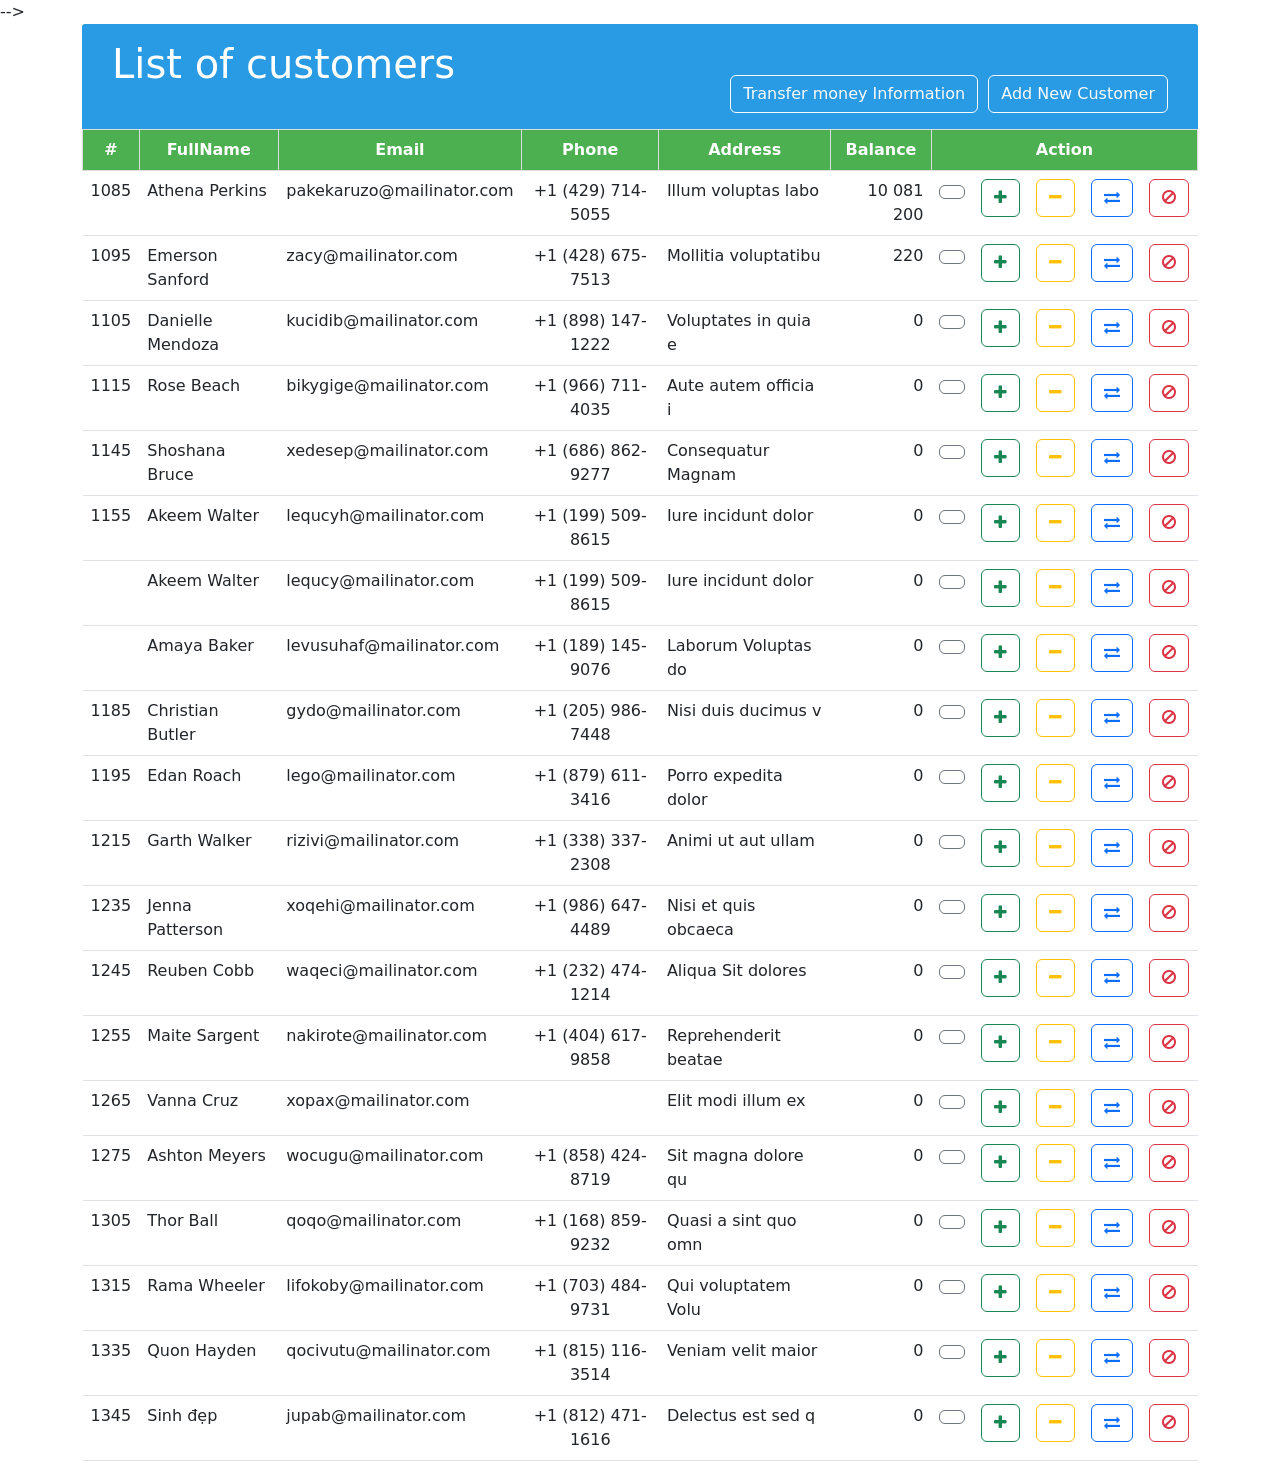
==== commit 9c88735b: "add" ====
--- a/index.html
+++ b/index.html
@@ -31,10 +31,10 @@
     <meta name="viewport" content="width=device-width, initial-scale=1.0">
     <title>List Customer</title> --> -->
     
-    <link rel="stylesheet" href="bankkkingg/assets/css/bootstrap.min.css">
-    <link rel="stylesheet" href="bankkkingg/assets/node_modules/fontawesome-4.7/css/font-awesome.min.css">
-    <link rel="stylesheet" href="bankkkingg/assets/node_modules/sweetalert2/dist/sweetalert2.min.css">
-    <link rel="stylesheet" href="bankkkingg/assets/css/style.css">
+    <link rel="stylesheet" href="assets/css/bootstrap.min.css">
+    <link rel="stylesheet" href="assets/node_modules/fontawesome-4.7/css/font-awesome.min.css">
+    <link rel="stylesheet" href="assets/node_modules/sweetalert2/dist/sweetalert2.min.css">
+    <link rel="stylesheet" href="assets/css/style.css">
 
   </head>
   <body>
--- a/assets/css/style.css
+++ b/assets/css/style.css
@@ -0,0 +1,69 @@
+* {
+    box-sizing: border-box;
+}
+
+.container {
+    max-width: 87%;
+    margin: 0px 100px;
+}
+
+.container>.table-title {
+    height: 100px;
+    background-color: rgb(11, 137, 95);
+    color: #ffffff;
+}
+
+.container>.table-title>.row {
+    margin: 0;
+}
+
+.container>.table-title>.row>.col-sm-5,
+.col-sm-7 {
+    padding-top: 25px;
+}
+
+.table thead {
+    background-color: blue;
+    color: white;
+}
+
+.container>.table-title>.row>.col-sm-5 {
+    padding-left: 15px;
+}
+
+.container>.table-title>.row>.col-sm-7 {
+    text-align: right;
+}
+
+table th {
+    text-align: center;
+}
+
+.show {
+    display: block;
+}
+
+.hide {
+    display: none;
+}
+
+label.error {
+    color: #ff0015;
+    font-style: italic;
+    font-size: small;
+}
+
+#createErr label.error {
+    color: #5e0008;
+    display: list-item;
+    font-style: italic;
+    font-size: medium;
+    margin-left: 30px;
+}
+
+.modal-alert-danger {
+    border-radius: 5px;
+    display: flex;
+    flex-direction: column;
+    background-color: #ffcaca;
+}
